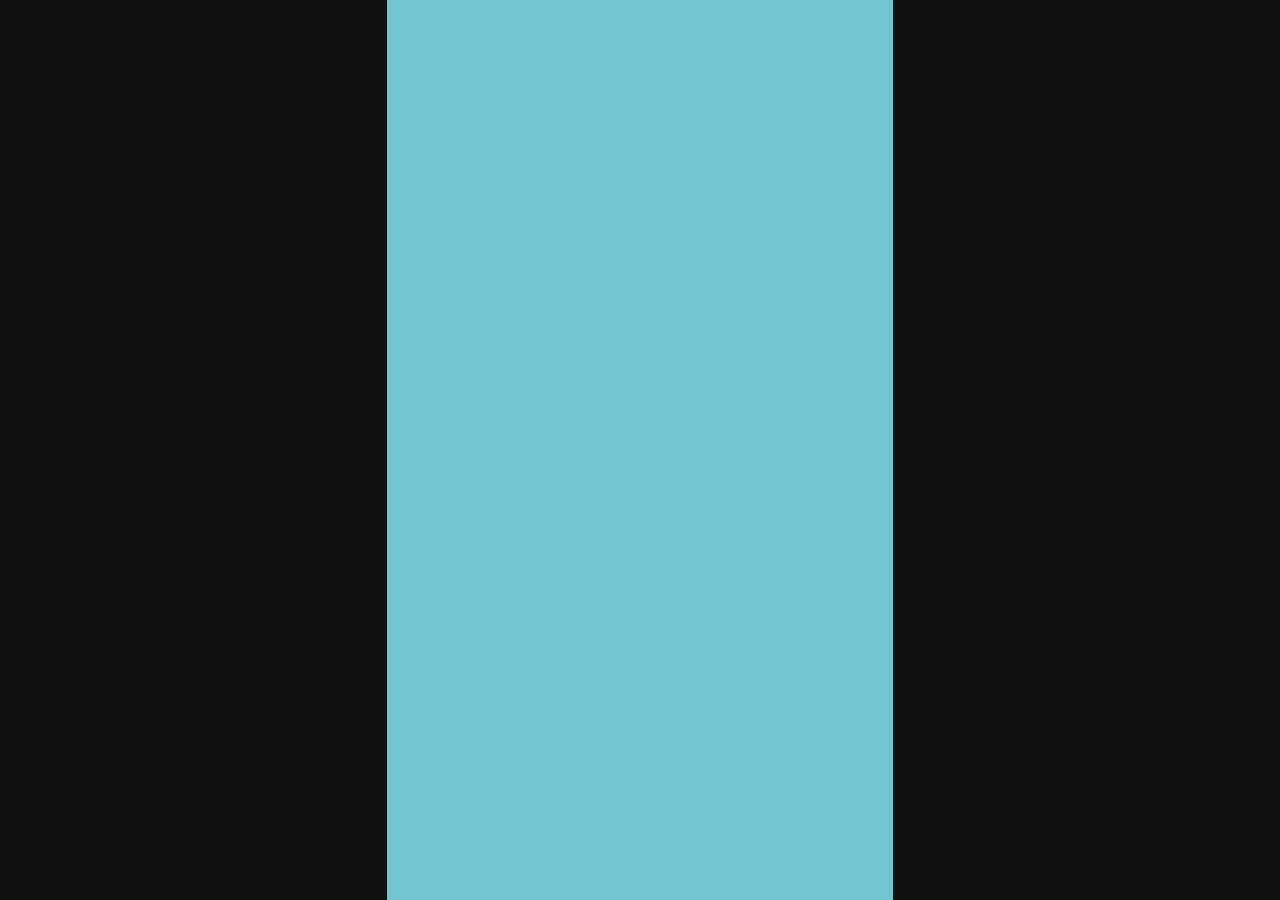
==== flappybird/index.html @ 588ff40a "Add files via upload" ====
<!DOCTYPE html>
<html lang="vi">
<head>
    <meta charset="UTF-8">
    <meta name="viewport" content="width=device-width, initial-scale=1.0, maximum-scale=1.0, user-scalable=no">
    <title>Flappy Bird - Absolute Pixel Art & Parallax</title>
    <style>
        * { margin: 0; padding: 0; box-sizing: border-box; }
        body {
            background-color: #111; 
            display: flex; justify-content: center; align-items: center; 
            height: 100dvh; 
            width: 100vw;
            overflow: hidden;
            touch-action: none; 
        }
        #game-container {
            position: relative;
            width: 100%; height: 100%;
            display: flex; justify-content: center; align-items: center;
        }
        canvas {
            display: block;
            height: 100%;
            max-width: 100%;
            aspect-ratio: 288 / 512;
            object-fit: contain;
            background-color: #70c5ce; 
            /* Ép tắt khử răng cưa trên toàn bộ trình duyệt */
            image-rendering: -moz-crisp-edges;
            image-rendering: -webkit-crisp-edges;
            image-rendering: pixelated;
            image-rendering: crisp-edges;
        }
    </style>
</head>
<body>
    <div id="game-container">
        <canvas id="gameCanvas" width="288" height="512"></canvas>
    </div>

    <script>
        const canvas = document.getElementById("gameCanvas");
        const ctx = canvas.getContext("2d");

        // --- TẢI TÀI NGUYÊN ---
        const sprites = {
            bgDay: new Image(), bgNight: new Image(), ground: new Image(), bird: new Image(),
            pipeBottom: new Image(), getReady: new Image()
        };
        sprites.bgDay.src = "https://raw.githubusercontent.com/samuelcust/flappy-bird-assets/master/sprites/background-day.png";
        sprites.bgNight.src = "https://raw.githubusercontent.com/samuelcust/flappy-bird-assets/master/sprites/background-night.png";
        sprites.ground.src = "https://raw.githubusercontent.com/samuelcust/flappy-bird-assets/master/sprites/base.png";
        sprites.bird.src = "https://raw.githubusercontent.com/samuelcust/flappy-bird-assets/master/sprites/yellowbird-midflap.png";
        sprites.pipeBottom.src = "https://raw.githubusercontent.com/samuelcust/flappy-bird-assets/master/sprites/pipe-green.png";
        sprites.getReady.src = "https://raw.githubusercontent.com/samuelcust/flappy-bird-assets/master/sprites/message.png";

        const numSprites = [];
        for (let i = 0; i <= 9; i++) {
            let img = new Image();
            img.src = `https://raw.githubusercontent.com/samuelcust/flappy-bird-assets/master/sprites/${i}.png`;
            numSprites.push(img);
        }

        const audio = {
            wing: new Audio("https://raw.githubusercontent.com/samuelcust/flappy-bird-assets/master/audio/wing.wav"),
            hit: new Audio("https://raw.githubusercontent.com/samuelcust/flappy-bird-assets/master/audio/hit.wav"),
            point: new Audio("https://raw.githubusercontent.com/samuelcust/flappy-bird-assets/master/audio/point.wav")
        };

        // --- BIẾN TOÀN CỤC ---
        let frames = 0;
        let gameState = "PREGAME"; // PREGAME, PLAYING, PAUSED, GAMEOVER
        let score = 0;
        let bestScore = localStorage.getItem("flappySpriteBest") || 0;
        let isNewBest = false;
        let dayNightAlpha = 0; // Biến chuyển ngày đêm (0 = ngày, 1 = đêm)
        let bgX = 0; // Toạ độ X của phông nền phía sau (để cuộn cảnh Parallax)
        let gameOverTimer = 0;
        let uiY = 512; 

        const physics = { gravity: 0.25, jump: -4.6, speed: 2 };

        const flash = {
            alpha: 0,
            trigger: function() { this.alpha = 1; },
            draw: function() {
                if (this.alpha > 0) {
                    ctx.fillStyle = `rgba(255, 255, 255, ${this.alpha})`;
                    ctx.fillRect(0, 0, canvas.width, canvas.height);
                    this.alpha -= 0.05; 
                }
            }
        };

        const bird = {
            x: 50, y: 200, w: 34, h: 24, velocity: 0,
            draw: function() {
                let rotation = (gameState === "GAMEOVER") 
                    ? Math.PI / 2 : Math.min(Math.PI / 2, Math.max(-Math.PI / 4, (this.velocity * 0.1)));
                ctx.save();
                ctx.translate(Math.round(this.x + this.w / 2), Math.round(this.y + this.h / 2));
                ctx.rotate(rotation);
                ctx.drawImage(sprites.bird, -this.w / 2, -this.h / 2);
                ctx.restore();
            },
            update: function() {
                this.velocity += physics.gravity;
                this.y += this.velocity;
                if (this.y + this.h >= canvas.height - 112) {
                    this.y = canvas.height - 112 - this.h;
                    if (gameState !== "GAMEOVER") triggerGameOver();
                }
            },
            flap: function() {
                this.velocity = physics.jump;
                audio.wing.currentTime = 0;
                audio.wing.play().catch(()=>{}); 
            }
        };

        const pipes = {
            items: [], w: 52, h: 320, gap: 100, dx: physics.speed,
            draw: function() {
                for (let i = 0; i < this.items.length; i++) {
                    let p = this.items[i];
                    let rx = Math.round(p.x);
                    let ry = Math.round(p.y);

                    // Vẽ ống trên (Lật ngược ống dưới)
                    ctx.save();
                    ctx.translate(rx, ry); 
                    ctx.scale(1, -1); 
                    ctx.drawImage(sprites.pipeBottom, 0, 0, this.w, this.h); 
                    ctx.restore();
                    
                    // Vẽ ống dưới
                    ctx.drawImage(sprites.pipeBottom, rx, ry + this.gap, this.w, this.h);
                }
            },
            update: function() {
                if (frames % 100 === 0) {
                    let maxY = canvas.height - 112 - this.gap - 50;
                    let minY = 50;
                    let yPos = Math.floor(Math.random() * (maxY - minY + 1)) + minY;
                    this.items.push({ x: canvas.width, y: yPos, passed: false });
                }
                for (let i = 0; i < this.items.length; i++) {
                    let p = this.items[i];
                    p.x -= this.dx;
                    if (p.x + this.w <= 0) { this.items.shift(); i--; continue; }
                    
                    if (p.x + this.w < bird.x && !p.passed) {
                        score++; p.passed = true;
                        audio.point.currentTime = 0; audio.point.play().catch(()=>{});
                    }
                    
                    // Xử lý va chạm
                    const bL = bird.x + 4, bR = bird.x + bird.w - 4, bT = bird.y + 4, bB = bird.y + bird.h - 4;
                    if (bR > p.x && bL < p.x + this.w) {
                        if (bT < p.y || bB > p.y + this.gap) { 
                            triggerGameOver();
                        }
                    }
                }
            },
            reset: function() { this.items = []; }
        };

        const ground = {
            x: 0, y: canvas.height - 112, w: 336, h: 112, dx: physics.speed,
            draw: function() {
                ctx.drawImage(sprites.ground, Math.round(this.x), Math.round(this.y));
                ctx.drawImage(sprites.ground, Math.round(this.x + this.w), Math.round(this.y));
            },
            update: function() { this.x = (this.x - this.dx) % (this.w / 2); }
        };

        // --- HÀM VẼ UI ---
        function drawLargeScore(currentScore, x, y) {
            let str = currentScore.toString();
            let width = 24; 
            let startX = x - (str.length * width) / 2;
            for (let i = 0; i < str.length; i++) {
                let digit = parseInt(str[i]);
                if (numSprites[digit].complete) ctx.drawImage(numSprites[digit], Math.round(startX + i * width), Math.round(y));
            }
        }

        function drawSmallScore(num, rightX, y) {
            let str = num.toString();
            let w = 14; let h = 20;
            let startX = rightX - (str.length * (w + 1)); 
            for (let i = 0; i < str.length; i++) {
                let digit = parseInt(str[i]);
                if (numSprites[digit].complete) ctx.drawImage(numSprites[digit], Math.round(startX + i * (w + 1)), Math.round(y), w, h);
            }
        }

        function drawPauseButton() {
            let px = 10, py = 10, pw = 26, ph = 28;
            ctx.fillStyle = "#543847"; ctx.fillRect(px, py, pw, ph); 
            ctx.fillStyle = "#ffffff"; ctx.fillRect(px+1, py+1, pw-2, ph-2); 
            ctx.fillStyle = "#e86101"; ctx.fillRect(px+2, py+2, pw-4, ph-4); 
            
            ctx.fillStyle = "#ffffff";
            if (gameState === "PAUSED") {
                ctx.beginPath(); ctx.moveTo(px+8, py+6); ctx.lineTo(px+20, py+14); ctx.lineTo(px+8, py+22); ctx.fill();
            } else {
                ctx.fillRect(px + 7, py + 7, 4, 14);
                ctx.fillRect(px + 15, py + 7, 4, 14);
            }
        }

        // Vẽ chữ GAME OVER dạng 3D khối viền kép, đổ bóng đậm chất retro
        function drawRetroGameOver(x, y) {
            ctx.save();
            ctx.font = "bold 32px 'Arial Black', 'Impact', sans-serif";
            ctx.textAlign = "center";
            ctx.textBaseline = "middle";
            let txt = "game over";
            
            // Vẽ lớp bóng đổ dầy màu nâu sẫm phía dưới
            ctx.fillStyle = "#543847";
            for(let i=0; i<=4; i++) {
                ctx.fillText(txt, x - 2, y + i);
                ctx.fillText(txt, x + 2, y + i);
                ctx.fillText(txt, x, y + i);
            }
            
            // Vẽ viền nâu mỏng bao quanh mặt chữ chính
            ctx.strokeStyle = "#543847";
            ctx.lineWidth = 5;
            ctx.strokeText(txt, x, y);

            // Vẽ khối màu cam đậm ở giữa
            ctx.fillStyle = "#d85000";
            ctx.fillText(txt, x, y + 1);

            // Vẽ mặt chữ vàng sáng lên trên cùng tạo hiệu ứng 3D khối
            ctx.fillStyle = "#f8b800";
            ctx.fillText(txt, x, y);
            ctx.restore();
        }

        // Vẽ bảng điểm (Beige Board) phong cách Pixel-Art hoàn hảo
        function drawPixelBoard(x, y, w, h) {
            // 1. Viền nâu ngoài cùng giật cấp nhẹ ở góc
            ctx.fillStyle = "#543847";
            ctx.fillRect(x + 4, y, w - 8, h);
            ctx.fillRect(x, y + 4, w, h - 8);
            ctx.fillRect(x + 2, y + 2, w - 4, h - 4);

            // 2. Viền trắng nổi khối 3D phía trong
            ctx.fillStyle = "#ffffff";
            ctx.fillRect(x + 4, y + 2, w - 8, h - 4);
            ctx.fillRect(x + 2, y + 4, w - 4, h - 8);

            // 3. Nền vàng cát (Beige) của bảng điểm chính
            ctx.fillStyle = "#ded895";
            ctx.fillRect(x + 6, y + 4, w - 12, h - 8);
            ctx.fillRect(x + 4, y + 6, w - 8, h - 12);

            // 4. Đổ bóng khối sẫm màu bên trong góc dưới và bên phải
            ctx.fillStyle = "#c5be84";
            ctx.fillRect(x + 6, y + h - 8, w - 12, 4);
            ctx.fillRect(x + w - 8, y + 6, 4, h - 12);
        }

        // Vẽ Nút Bấm Pixel-Art (OK & SHARE) đổ bóng cơ học
        function drawPixelButton(x, y, w, h, text) {
            // Viền nâu ngoài
            ctx.fillStyle = "#543847";
            ctx.fillRect(x + 2, y, w - 4, h);
            ctx.fillRect(x, y + 2, w, h - 2);
            ctx.fillRect(x + 1, y + 1, w - 2, h - 2);

            // Viền trắng nổi bên trong
            ctx.fillStyle = "#ffffff";
            ctx.fillRect(x + 2, y + 1, w - 4, h - 2);
            ctx.fillRect(x + 1, y + 2, w - 2, h - 4);

            // Thân nút màu cam
            ctx.fillStyle = "#e86101";
            ctx.fillRect(x + 2, y + 2, w - 4, h - 4);

            // Chữ text hiển thị
            ctx.fillStyle = "white";
            ctx.font = "bold 13px 'Courier New', monospace";
            ctx.textAlign = "center";
            ctx.textBaseline = "middle";
            ctx.fillText(text, x + w / 2, y + h / 2 + 1);
        }

        // Vẽ Huy Chương Pixel-Art đổ bóng lấp lánh và có biểu tượng chim Flappy
        function drawPixelMedal(cx, cy) {
            let tier = score >= 40 ? "platinum" : (score >= 30 ? "gold" : (score >= 20 ? "silver" : "bronze"));
            let colors = {
                "bronze": ["#cf743c", "#f1a165", "#9b4b10"], // Thân chính, Bóng sáng, Bóng tối
                "silver": ["#b4b2b4", "#ffffff", "#7c7c7c"],
                "gold": ["#f1b007", "#ffff70", "#b37b00"],
                "platinum": ["#86cbd6", "#ffffff", "#4b9aa7"]
            };

            let c = colors[tier];

            // Vẽ viền nâu ngoài cùng dạng răng cưa Pixel
            ctx.fillStyle = "#543847";
            ctx.fillRect(cx - 16, cy - 20, 32, 40);
            ctx.fillRect(cx - 20, cy - 16, 40, 32);

            // Vẽ viền trắng lót
            ctx.fillStyle = "#ffffff";
            ctx.fillRect(cx - 14, cy - 18, 28, 36);
            ctx.fillRect(cx - 18, cy - 14, 36, 28);

            // Thân huy chương kim loại chính
            ctx.fillStyle = c[0];
            ctx.fillRect(cx - 12, cy - 16, 24, 32);
            ctx.fillRect(cx - 16, cy - 12, 32, 24);

            // Ánh lấp lánh (Highlight) màu sáng ở góc trên bên trái
            ctx.fillStyle = c[1];
            ctx.fillRect(cx - 12, cy - 8, 4, 16);
            ctx.fillRect(cx - 8, cy - 12, 16, 4);
            ctx.fillRect(cx - 10, cy - 10, 6, 6);

            // Bóng tối (Shadow) ở góc dưới bên phải
            ctx.fillStyle = c[2];
            ctx.fillRect(cx + 8, cy - 8, 4, 16);
            ctx.fillRect(cx - 8, cy + 8, 16, 4);

            // --- VẼ CHÚ CHIM FLAPPY SIÊU NHỎ BÊN TRONG HUY CHƯƠNG ---
            ctx.fillStyle = "#543847"; // Viền chim
            ctx.fillRect(cx - 7, cy - 3, 12, 7);
            ctx.fillRect(cx - 4, cy - 5, 8, 3);
            
            ctx.fillStyle = "#ffffff"; // Mắt trắng
            ctx.fillRect(cx + 1, cy - 4, 2, 3);
            ctx.fillStyle = "#000000"; // Con ngươi
            ctx.fillRect(cx + 2, cy - 3, 1, 1);

            ctx.fillStyle = "#f77f00"; // Mỏ cam
            ctx.fillRect(cx + 3, cy, 3, 3);
        }

        function drawGameOverBoard() {
            let boardW = 226, boardH = 114;
            let boardX = Math.round((canvas.width - boardW) / 2);
            
            // Vẽ chữ Game Over Retro
            drawRetroGameOver(canvas.width / 2, uiY - 35);

            // Vẽ bảng điểm Pixel Bevel
            drawPixelBoard(boardX, uiY, boardW, boardH);

            // Chữ "MEDAL" và "SCORE" màu vàng cam viền nâu
            ctx.font = "bold 11px 'Courier New', monospace";
            ctx.textAlign = "left";
            ctx.lineWidth = 2.5; ctx.strokeStyle = "#543847"; ctx.fillStyle = "#e89443";
            
            ctx.strokeText("MEDAL", boardX + 20, uiY + 24); ctx.fillText("MEDAL", boardX + 20, uiY + 24);
            ctx.textAlign = "right";
            ctx.strokeText("SCORE", boardX + boardW - 20, uiY + 24); ctx.fillText("SCORE", boardX + boardW - 20, uiY + 24);
            ctx.strokeText("BEST", boardX + boardW - 20, uiY + 68); ctx.fillText("BEST", boardX + boardW - 20, uiY + 68);

            // Vẽ Huy Chương nếu đạt mốc điểm
            if (score >= 10) {
                drawPixelMedal(boardX + 44, uiY + 62);
            } else {
                // Khung tròn pixel trống khi không có huy chương
                ctx.fillStyle = "#543847";
                ctx.fillRect(boardX + 26, uiY + 44, 36, 36);
                ctx.fillRect(boardX + 24, uiY + 46, 40, 32);
                ctx.fillStyle = "#b5ae73";
                ctx.fillRect(boardX + 28, uiY + 46, 32, 32);
                ctx.fillRect(boardX + 26, uiY + 48, 36, 28);
            }

            // Thẻ đỏ NEW BEST
            if (isNewBest) {
                ctx.fillStyle = "#ff0000"; ctx.fillRect(boardX + boardW - 105, uiY + 54, 30, 13);
                ctx.fillStyle = "white"; ctx.font = "bold 9px 'Arial'"; ctx.textAlign = "center";
                ctx.fillText("NEW", boardX + boardW - 90, uiY + 64);
            }

            // Điểm số
            drawSmallScore(score, boardX + boardW - 20, uiY + 30);
            drawSmallScore(bestScore, boardX + boardW - 20, uiY + 74);

            // --- VẼ HAI NÚT BẤM PIXEL "OK" và "SHARE" ---
            let btnW = 96, btnH = 32, btnY = uiY + boardH + 15;
            
            // Nút OK
            drawPixelButton(boardX, btnY, btnW, btnH, "OK");
            
            // Nút SHARE
            let rightBtnX = boardX + boardW - btnW;
            drawPixelButton(rightBtnX, btnY, btnW, btnH, "SHARE");
        }

        // --- VÒNG LẶP & LOGIC CHÍNH ---
        function draw() {
            ctx.fillStyle = "#70c5ce"; ctx.fillRect(0, 0, canvas.width, canvas.height);
            
            // Toạ độ cuộn cảnh làm tròn để không bị nhòe pixel
            let bx = Math.round(bgX);

            // Vẽ nền Ngày
            if (sprites.bgDay.complete) {
                ctx.drawImage(sprites.bgDay, bx, 0);
                ctx.drawImage(sprites.bgDay, bx + 288, 0);
            }
            
            // Vẽ đè nền Đêm từ từ (Lerp Alpha) lên trên nền Ngày
            if (sprites.bgNight.complete && dayNightAlpha > 0) {
                ctx.save();
                ctx.globalAlpha = dayNightAlpha;
                ctx.drawImage(sprites.bgNight, bx, 0);
                ctx.drawImage(sprites.bgNight, bx + 288, 0);
                ctx.restore();
            }

            // Vẽ các ngôi sao nhấp nháy lấp lánh khi trời tối hẳn
            if (dayNightAlpha > 0.4) {
                ctx.save();
                ctx.globalAlpha = (dayNightAlpha - 0.4) / 0.6; // Mờ dần khi trời chuyển giao
                ctx.fillStyle = "#ffffff";
                let stars = [
                    {x: 35, y: 45}, {x: 95, y: 30}, {x: 155, y: 55}, 
                    {x: 205, y: 35}, {x: 255, y: 65}, {x: 115, y: 20}
                ];
                for (let i = 0; i < stars.length; i++) {
                    let s = stars[i];
                    // Tạo hiệu ứng lấp lánh tuần hoàn bằng hàm sin
                    let blink = (Math.sin(frames * 0.05 + i) + 1) / 2;
                    if (blink > 0.3) {
                        ctx.fillRect(s.x, s.y, 2, 2); // Vẽ hạt sao pixel 2x2
                    }
                }
                ctx.restore();
            }
            
            pipes.draw(); ground.draw(); bird.draw(); flash.draw();

            if (gameState === "PREGAME") {
                if(sprites.getReady.complete) ctx.drawImage(sprites.getReady, canvas.width/2 - 184/2, canvas.height/2 - 267/2 - 30);
            }
            if (gameState === "PLAYING" || gameState === "PAUSED" || (gameState === "GAMEOVER" && flash.alpha > 0)) {
                drawLargeScore(score, canvas.width/2, 50);
                drawPauseButton(); 
            }
            if (gameState === "GAMEOVER" && flash.alpha <= 0) {
                drawGameOverBoard();
            }
        }

        function update() {
            // Chu kỳ Ngày Đêm tuần hoàn chậm rãi, mượt mà (60 giây đổi một lần)
            dayNightAlpha = (Math.sin(frames * 0.0005) + 1) / 2; 

            if (gameState === "PLAYING" || gameState === "PREGAME") {
                // Cuộn phông nền phía sau siêu chậm (tốc độ bằng 1/10 nền đất) tạo hiệu ứng chiều sâu Parallax
                bgX = (bgX - 0.2) % 288;
            }

            if (gameState === "PLAYING") {
                bird.update(); pipes.update(); ground.update();
            } else if (gameState === "PREGAME") {
                bird.y = 200 + Math.cos(frames / 10) * 5; ground.update();
            } else if (gameState === "GAMEOVER") {
                gameOverTimer++;
                if (bird.y + bird.h < canvas.height - 112) bird.update();
                
                if (flash.alpha <= 0 && uiY > 160) {
                    uiY -= (uiY - 160) * 0.15; 
                }
            }
        }

        function loop() { 
            // Ép tắt khử răng cưa của toàn bộ các trình duyệt để dựng hình sắc nét
            ctx.imageSmoothingEnabled = false;
            ctx.mozImageSmoothingEnabled = false;
            ctx.webkitImageSmoothingEnabled = false;
            ctx.msImageSmoothingEnabled = false;

            update(); 
            draw(); 
            if(gameState !== "PAUSED") frames++; 
            requestAnimationFrame(loop); 
        }

        function triggerGameOver() {
            if (gameState !== "GAMEOVER") {
                gameState = "GAMEOVER"; gameOverTimer = 0; uiY = canvas.height; 
                audio.hit.play().catch(()=>{}); flash.trigger();
                
                isNewBest = score > bestScore;
                if (isNewBest) {
                    bestScore = score;
                    localStorage.setItem("flappySpriteBest", bestScore);
                }
            }
        }

        function inputHandler(e) {
            if(e.type === 'touchstart') {
                if (e.target === canvas) e.preventDefault();
            }
            
            if (e.type === 'keydown' && e.code === 'KeyP') {
                if (gameState === "PLAYING") gameState = "PAUSED";
                else if (gameState === "PAUSED") gameState = "PLAYING";
                return;
            }

            if (e.type === 'keydown' && e.code !== 'Space') return;
            
            if (e.type === 'mousedown' || e.type === 'touchstart') {
                let rect = canvas.getBoundingClientRect();
                let scaleX = canvas.width / rect.width;
                let scaleY = canvas.height / rect.height;
                let clientX = e.clientX || (e.touches && e.touches[0].clientX);
                let clientY = e.clientY || (e.touches && e.touches[0].clientY);
                
                let clickX = (clientX - rect.left) * scaleX;
                let clickY = (clientY - rect.top) * scaleY;

                // 1. Nhấn nút Pause (10, 10, rộng 26, cao 28)
                if ((gameState === "PLAYING" || gameState === "PAUSED") && clickX >= 10 && clickX <= 36 && clickY >= 10 && clickY <= 38) {
                    if (gameState === "PLAYING") gameState = "PAUSED";
                    else if (gameState === "PAUSED") gameState = "PLAYING";
                    return; 
                }

                // 2. Nhấn nút OK để chơi lại khi chết
                if (gameState === "GAMEOVER" && gameOverTimer > 40) {
                    let boardW = 226, boardH = 114;
                    let boardX = (canvas.width - boardW) / 2;
                    let btnW = 96, btnH = 32, btnY = uiY + boardH + 15;
                    
                    // Click vào nút OK (bên trái)
                    if (clickX >= boardX && clickX <= boardX + btnW && clickY >= btnY && clickY <= btnY + btnH) {
                        bird.y = 200; bird.velocity = 0; pipes.reset(); score = 0; frames = 0;
                        gameState = "PREGAME";
                        return;
                    }
                }
            }

            if (gameState === "PAUSED") return; 

            if (gameState === "PREGAME") {
                gameState = "PLAYING"; bird.flap();
            } else if (gameState === "PLAYING") {
                bird.flap();
            } else if (gameState === "GAMEOVER" && gameOverTimer > 40) { 
                // Click bên ngoài nút vẫn reset (Mobile)
                bird.y = 200; bird.velocity = 0; pipes.reset(); score = 0; frames = 0;
                gameState = "PREGAME";
            }
        }

        window.addEventListener("keydown", inputHandler);
        canvas.addEventListener("mousedown", inputHandler);
        canvas.addEventListener("touchstart", inputHandler, { passive: false });

        sprites.bgDay.onload = loop; 
    </script>
</body>
</html>
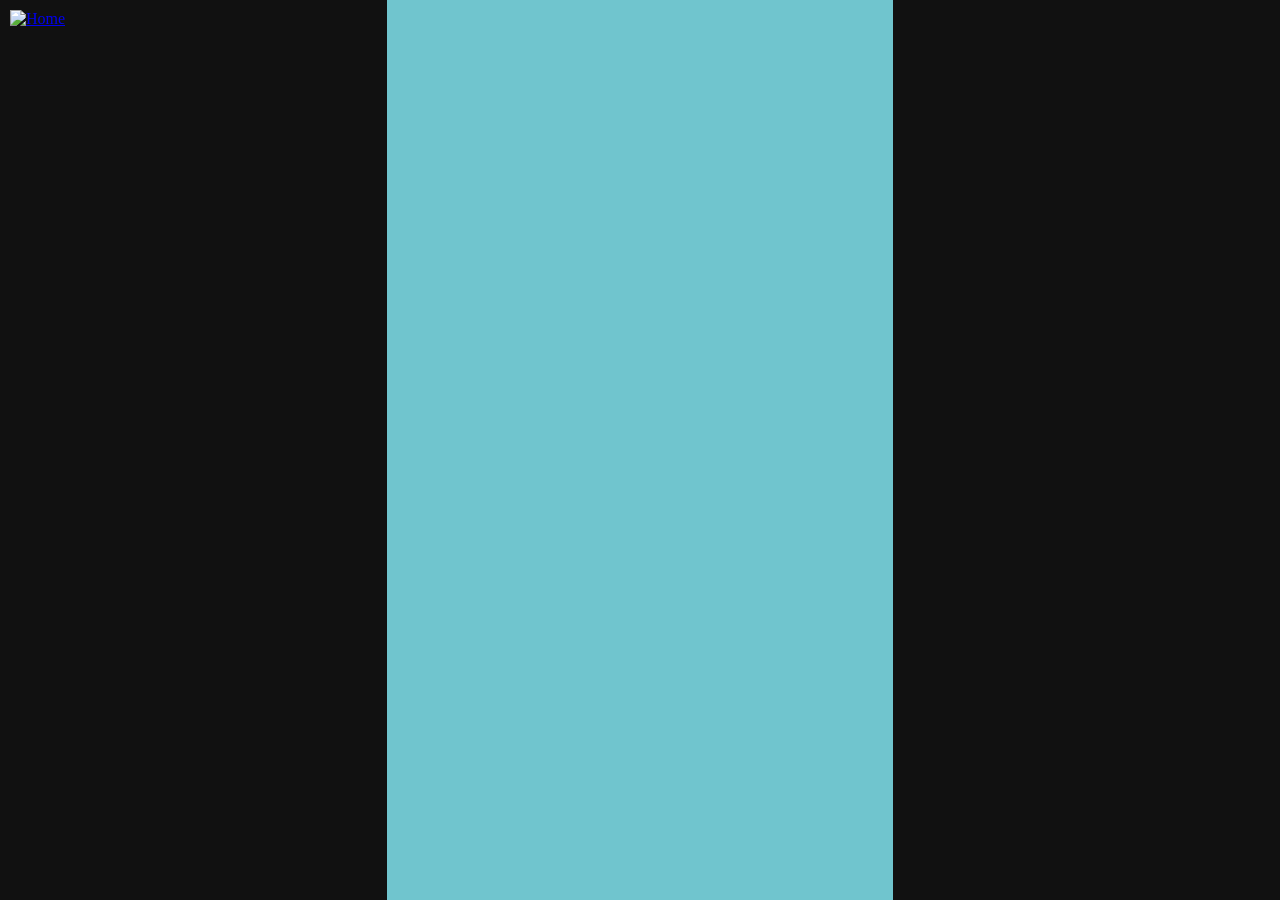
==== commit 73a2172e: "Add files via upload" ====
--- a/flappybird/index.html
+++ b/flappybird/index.html
@@ -32,9 +32,31 @@
             image-rendering: pixelated;
             image-rendering: crisp-edges;
         }
+        .home-button {
+            position: fixed;
+            top: 10px;
+            left: 10px;
+            z-index: 9999;
+        }
+        .home-button img {
+            width: 120px;
+            height: auto;
+            cursor: pointer;
+            transition: transform 0.2s;
+        }
+
+        .home-button img:hover {
+            transform: scale(1.1);
+        }
     </style>
 </head>
 <body>
+    
+    <a href="/" class="home-button">
+        <img src="https://icons.iconarchive.com/icons/double-j-design/origami-colored-pencil/256/blue-home-icon.png" alt="Home">
+    </a>
+    
+
     <div id="game-container">
         <canvas id="gameCanvas" width="288" height="512"></canvas>
     </div>
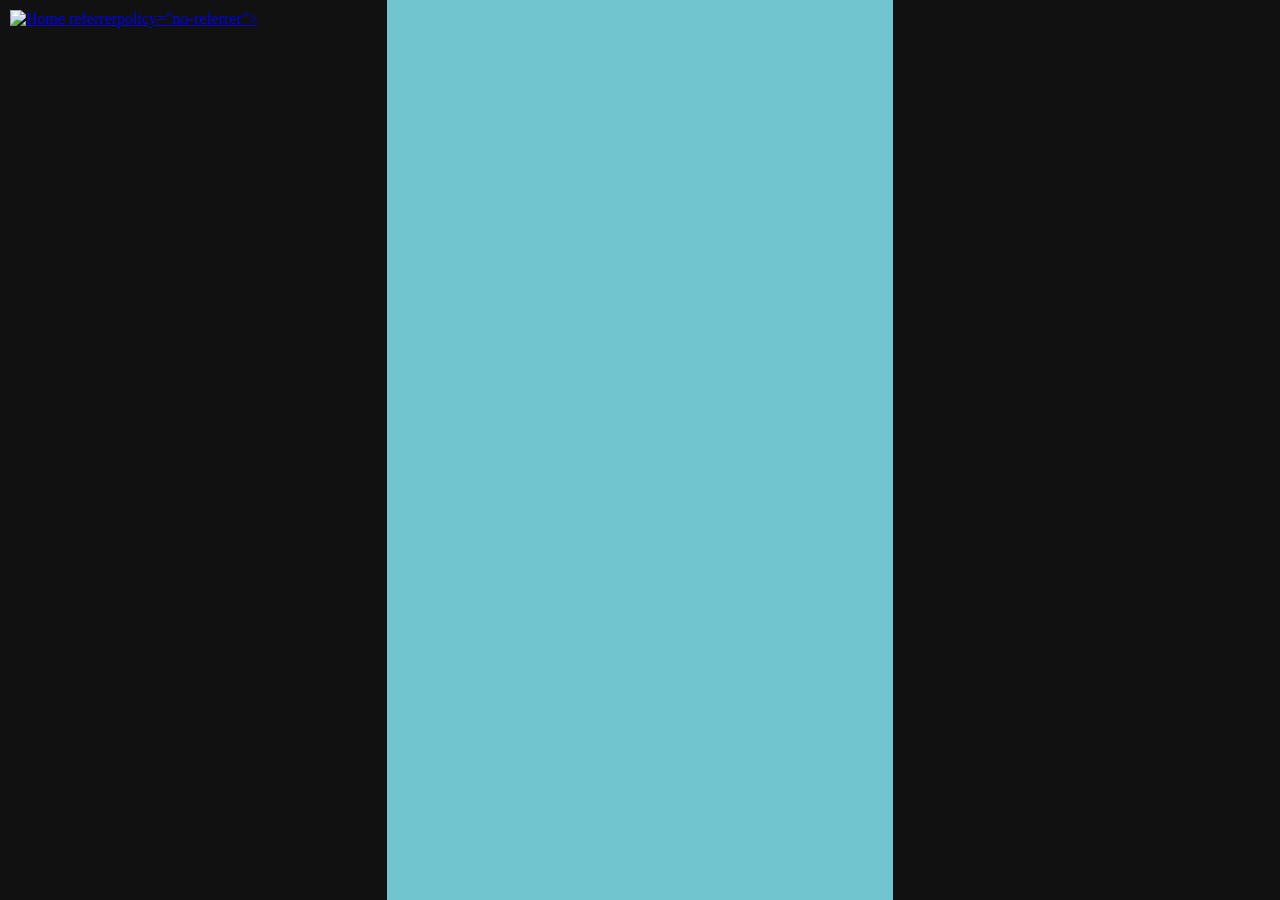
==== commit 872e6d81: "Update home button image with referrerpolicy Added 'referrerpolicy' attribute to home button image." ====
--- a/flappybird/index.html
+++ b/flappybird/index.html
@@ -53,7 +53,7 @@
 <body>
     
     <a href="/" class="home-button">
-        <img src="https://icons.iconarchive.com/icons/double-j-design/origami-colored-pencil/256/blue-home-icon.png" alt="Home">
+        <img src="blue-home-icon.png" alt="Home"> referrerpolicy="no-referrer">
     </a>
     
 
@@ -591,4 +591,4 @@
         sprites.bgDay.onload = loop; 
     </script>
 </body>
-</html>+</html>
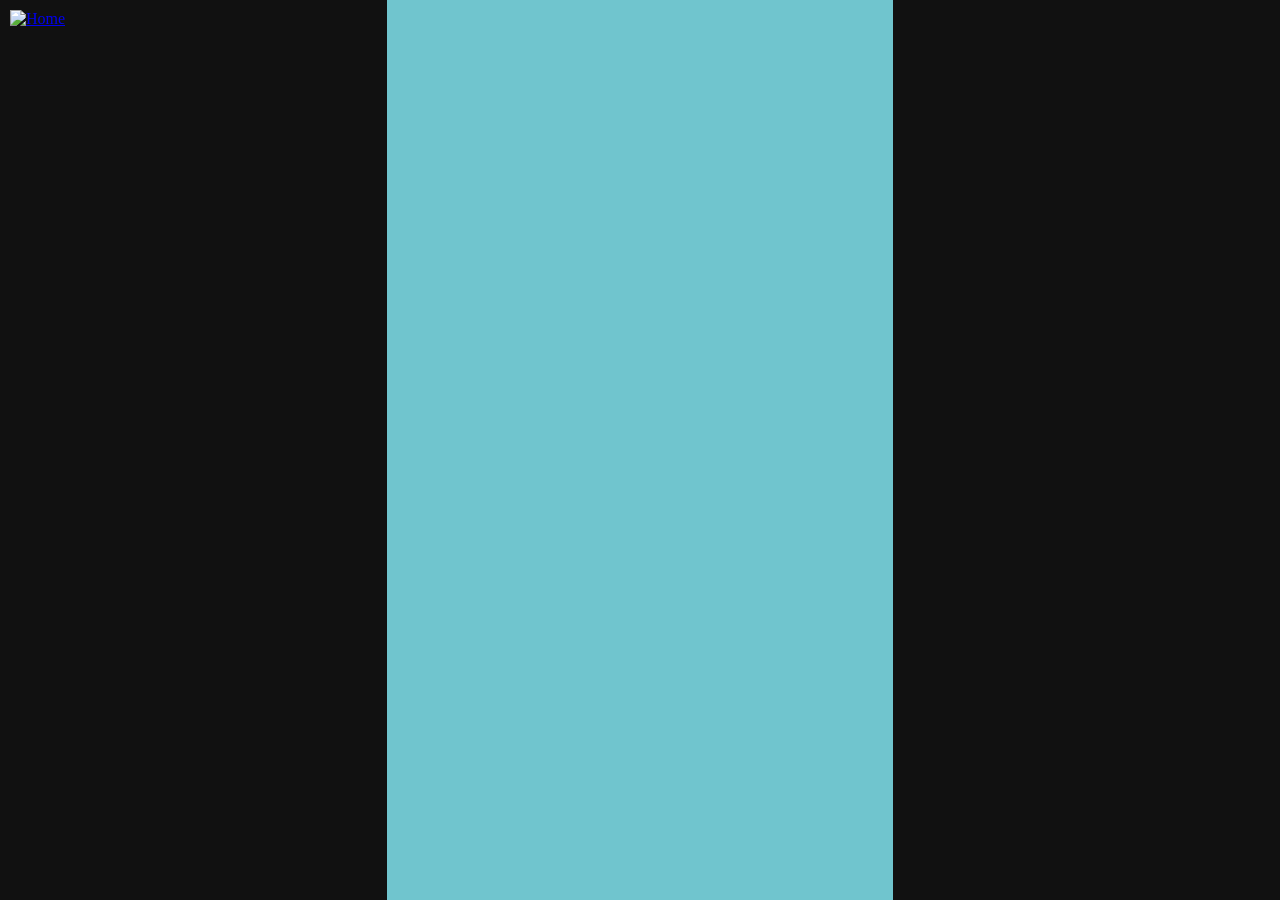
==== commit 233b400a: "Update index.html" ====
--- a/flappybird/index.html
+++ b/flappybird/index.html
@@ -53,7 +53,7 @@
 <body>
     
     <a href="/" class="home-button">
-        <img src="blue-home-icon.png" alt="Home"> referrerpolicy="no-referrer">
+        <img src="blue-home-icon.png" alt="Home" referrerpolicy="no-referrer">
     </a>
     
 
